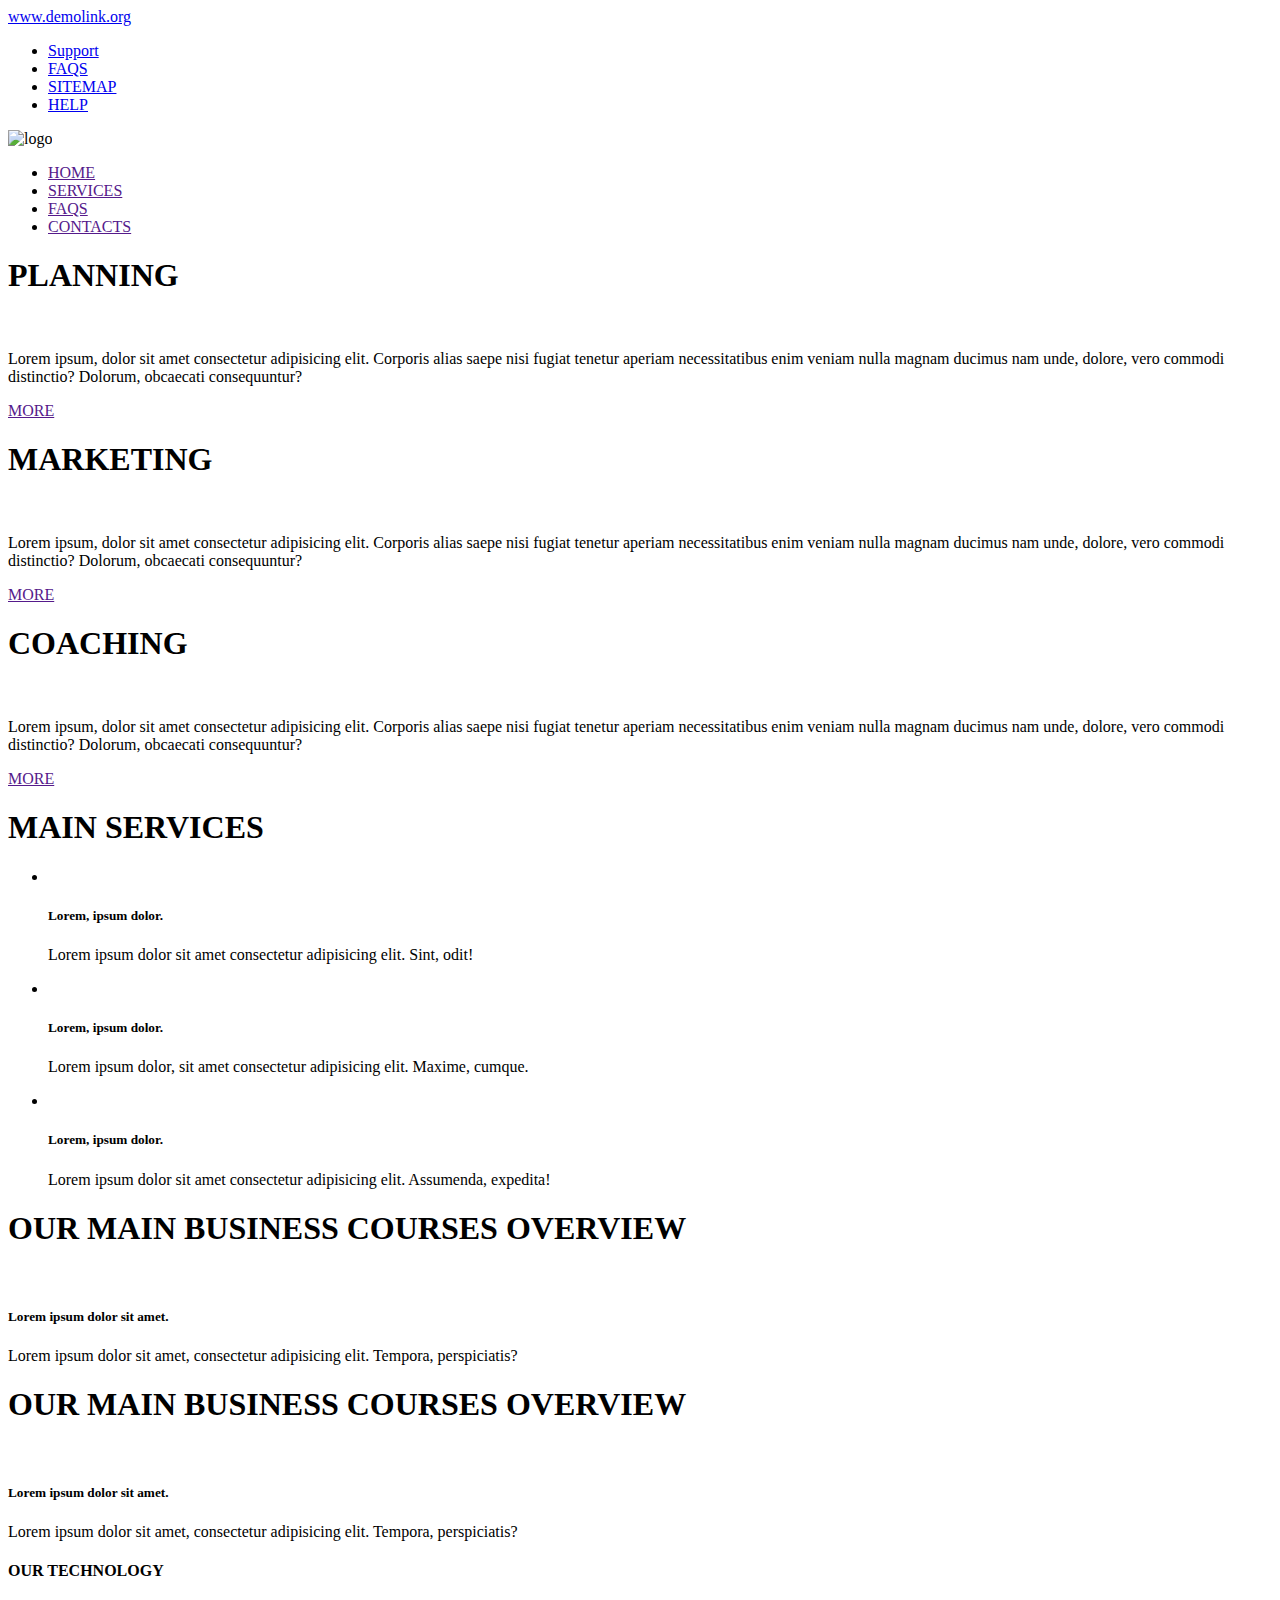
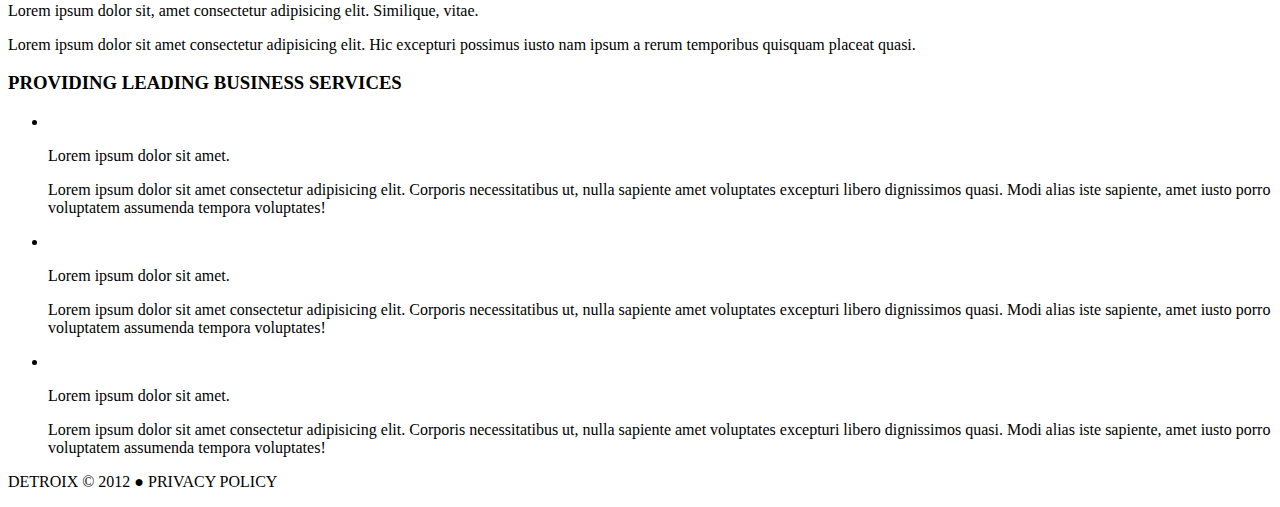
==== services.html @ 2ab6da88 "added services page and added the html structure" ====
<!DOCTYPE html>
<html lang="en">
<head>
    <title>Document</title>
</head>
<body>
    <a href="#">www.demolink.org</a>
    <ul>
        <li>
            <a href="#">Support</a>
        </li>
        <li>
            <a href="#">FAQS</a>
        </li>
        <li>
            <a href="#">SITEMAP</a>
        </li>
        <li>
            <a href="#">HELP</a>
        </li>
    </ul>
    <img src="http://www.placehold.it/150x75" alt="logo">
    <ul>
        <li>
            <a href="">HOME</a>
        </li>
        <li>
            <a href="">SERVICES</a>
        </li>
        <li>
            <a href="">FAQS</a>
        </li>
        <li>
            <a href="">CONTACTS</a>
        </li>
    </ul>
    <div>
        <div>
            <h1>PLANNING</h1>
            <img src="http://www.placehold.it/150x75" alt="">
            <p>Lorem ipsum, dolor sit amet consectetur adipisicing elit. Corporis alias saepe nisi fugiat tenetur aperiam necessitatibus enim veniam nulla magnam ducimus nam unde, dolore, vero commodi distinctio? Dolorum, obcaecati consequuntur?</p>
            <a href="">MORE</a>
        </div>
        <div>
            <h1>MARKETING</h1>
            <img src="http://www.placehold.it/150x75" alt="">
            <p>Lorem ipsum, dolor sit amet consectetur adipisicing elit. Corporis alias saepe nisi fugiat tenetur aperiam necessitatibus enim veniam nulla magnam ducimus nam unde, dolore, vero commodi distinctio? Dolorum, obcaecati consequuntur?</p>
            <a href="">MORE</a>
        </div>
        <div>
            <h1>COACHING</h1>
            <img src="http://www.placehold.it/150x75" alt="">
            <p>Lorem ipsum, dolor sit amet consectetur adipisicing elit. Corporis alias saepe nisi fugiat tenetur aperiam necessitatibus enim veniam nulla magnam ducimus nam unde, dolore, vero commodi distinctio? Dolorum, obcaecati consequuntur?</p>
            <a href="">MORE</a>
        </div>
        <div>
            <h1>MAIN SERVICES</h1>
            <ul>
                <li>
                    <img src="http://www.placehold.it/50x50" alt="">
                    <h5>Lorem, ipsum dolor.</h5>
                    <p>Lorem ipsum dolor sit amet consectetur adipisicing elit. Sint, odit!</p>
                </li>
                <li>
                    <img src="http://www.placehold.it/50x50" alt="">
                    <h5>Lorem, ipsum dolor.</h5>
                    <p>Lorem ipsum dolor, sit amet consectetur adipisicing elit. Maxime, cumque.</p>
                </li>
                <li>
                    <img src="http://www.placehold.it/50x50" alt="">
                    <h5>Lorem, ipsum dolor.</h5>
                    <p>Lorem ipsum dolor sit amet consectetur adipisicing elit. Assumenda, expedita!</p>
                </li>
            </ul>
        </div>
        <div>
            <h1>OUR MAIN BUSINESS COURSES OVERVIEW</h1>
            <img src="http://www.placehold.it/150x75" alt="">
            <h5>Lorem ipsum dolor sit amet.</h5>
            <p>Lorem ipsum dolor sit amet, consectetur adipisicing elit. Tempora, perspiciatis?</p>
            <h1>OUR MAIN BUSINESS COURSES OVERVIEW</h1>
            <img src="http://www.placehold.it/150x75" alt="">
            <h5>Lorem ipsum dolor sit amet.</h5>
            <p>Lorem ipsum dolor sit amet, consectetur adipisicing elit. Tempora, perspiciatis?</p>
        </div>
    </div>
    <div>
        <h4>OUR TECHNOLOGY</h4>
        <p>Lorem ipsum dolor sit, amet consectetur adipisicing elit. Similique, vitae.</p>
        <p>Lorem ipsum dolor sit amet consectetur adipisicing elit. Hic excepturi possimus iusto nam ipsum a rerum temporibus quisquam placeat quasi.</p>
    </div>
    <div>
        <h3>PROVIDING LEADING BUSINESS SERVICES</h3>
        <ul>
            <li>
                <img src="http://www.placehold.it/50x50" alt="">
                <p>Lorem ipsum dolor sit amet.</p>
                <p>Lorem ipsum dolor sit amet consectetur adipisicing elit. Corporis necessitatibus ut, nulla sapiente amet voluptates excepturi libero dignissimos quasi. Modi alias iste sapiente, amet iusto porro voluptatem assumenda tempora voluptates!</p>
            </li>
            <li>
                <img src="http://www.placehold.it/50x50" alt="">
                <p>Lorem ipsum dolor sit amet.</p>
                <p>Lorem ipsum dolor sit amet consectetur adipisicing elit. Corporis necessitatibus ut, nulla sapiente amet voluptates excepturi libero dignissimos quasi. Modi alias iste sapiente, amet iusto porro voluptatem assumenda tempora voluptates!</p>
            </li>
            <li>
                <img src="http://www.placehold.it/50x50" alt="">
                <p>Lorem ipsum dolor sit amet.</p>
                <p>Lorem ipsum dolor sit amet consectetur adipisicing elit. Corporis necessitatibus ut, nulla sapiente amet voluptates excepturi libero dignissimos quasi. Modi alias iste sapiente, amet iusto porro voluptatem assumenda tempora voluptates!</p>
            </li>
        </ul>
        <p>DETROIX &copy; 2012 ● PRIVACY POLICY</p>
    </div>
</body>
</html>
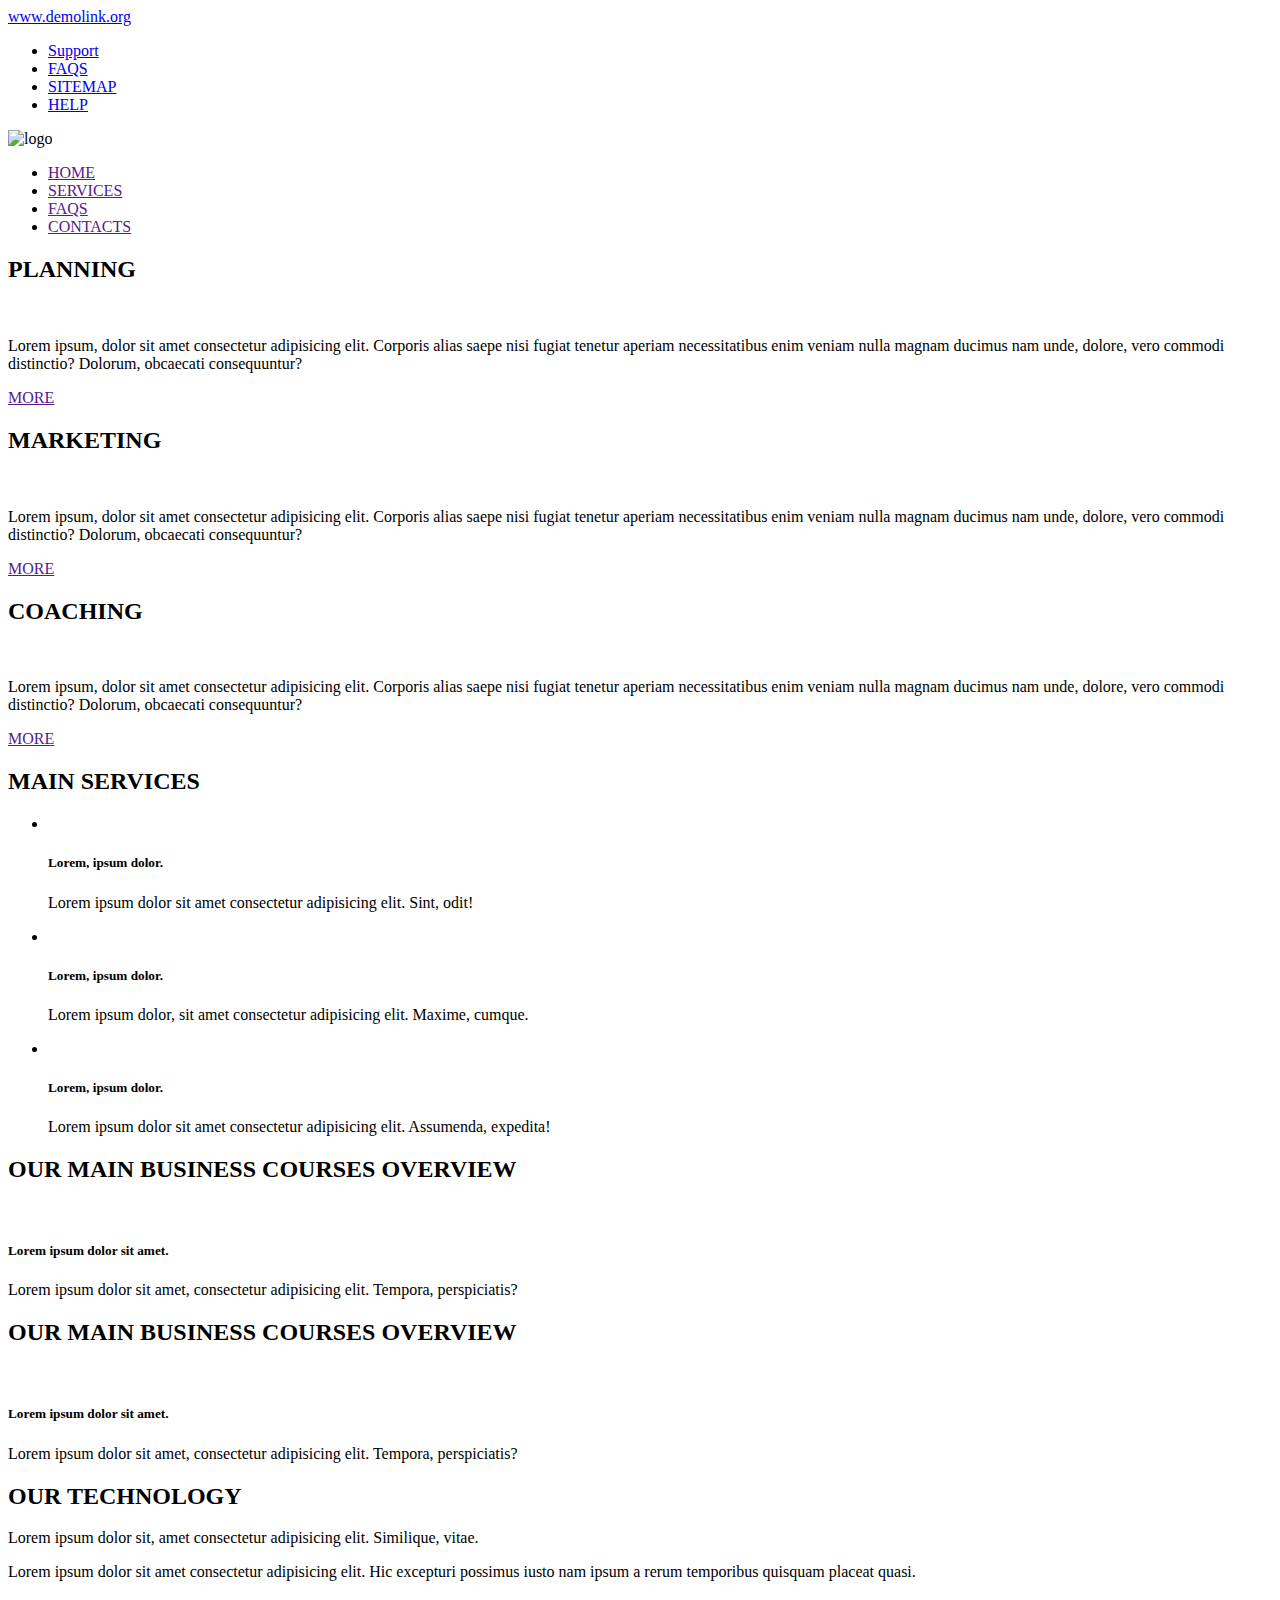
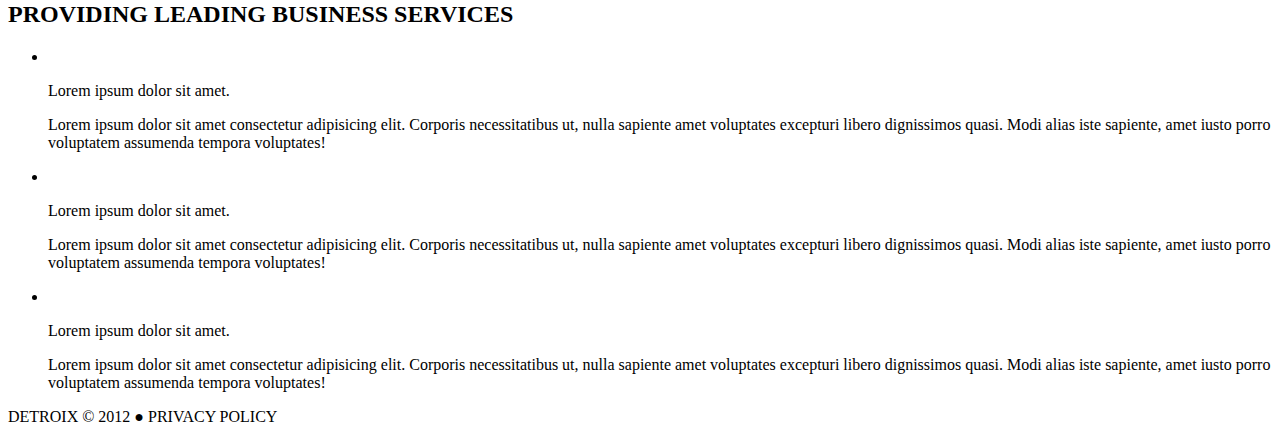
==== commit 80e7d7a9: "Added 960_grid to index and setup the grid" ====
--- a/services.html
+++ b/services.html
@@ -36,25 +36,25 @@
     </ul>
     <div>
         <div>
-            <h1>PLANNING</h1>
+            <h2>PLANNING</h2>
             <img src="http://www.placehold.it/150x75" alt="">
             <p>Lorem ipsum, dolor sit amet consectetur adipisicing elit. Corporis alias saepe nisi fugiat tenetur aperiam necessitatibus enim veniam nulla magnam ducimus nam unde, dolore, vero commodi distinctio? Dolorum, obcaecati consequuntur?</p>
             <a href="">MORE</a>
         </div>
         <div>
-            <h1>MARKETING</h1>
+            <h2>MARKETING</h2>
             <img src="http://www.placehold.it/150x75" alt="">
             <p>Lorem ipsum, dolor sit amet consectetur adipisicing elit. Corporis alias saepe nisi fugiat tenetur aperiam necessitatibus enim veniam nulla magnam ducimus nam unde, dolore, vero commodi distinctio? Dolorum, obcaecati consequuntur?</p>
             <a href="">MORE</a>
         </div>
         <div>
-            <h1>COACHING</h1>
+            <h2>COACHING</h2>
             <img src="http://www.placehold.it/150x75" alt="">
             <p>Lorem ipsum, dolor sit amet consectetur adipisicing elit. Corporis alias saepe nisi fugiat tenetur aperiam necessitatibus enim veniam nulla magnam ducimus nam unde, dolore, vero commodi distinctio? Dolorum, obcaecati consequuntur?</p>
             <a href="">MORE</a>
         </div>
         <div>
-            <h1>MAIN SERVICES</h1>
+            <h2>MAIN SERVICES</h2>
             <ul>
                 <li>
                     <img src="http://www.placehold.it/50x50" alt="">
@@ -74,23 +74,23 @@
             </ul>
         </div>
         <div>
-            <h1>OUR MAIN BUSINESS COURSES OVERVIEW</h1>
+            <h2>OUR MAIN BUSINESS COURSES OVERVIEW</h2>
             <img src="http://www.placehold.it/150x75" alt="">
             <h5>Lorem ipsum dolor sit amet.</h5>
             <p>Lorem ipsum dolor sit amet, consectetur adipisicing elit. Tempora, perspiciatis?</p>
-            <h1>OUR MAIN BUSINESS COURSES OVERVIEW</h1>
+            <h2>OUR MAIN BUSINESS COURSES OVERVIEW</h2>
             <img src="http://www.placehold.it/150x75" alt="">
             <h5>Lorem ipsum dolor sit amet.</h5>
             <p>Lorem ipsum dolor sit amet, consectetur adipisicing elit. Tempora, perspiciatis?</p>
         </div>
     </div>
     <div>
-        <h4>OUR TECHNOLOGY</h4>
+        <h2>OUR TECHNOLOGY</h2>
         <p>Lorem ipsum dolor sit, amet consectetur adipisicing elit. Similique, vitae.</p>
         <p>Lorem ipsum dolor sit amet consectetur adipisicing elit. Hic excepturi possimus iusto nam ipsum a rerum temporibus quisquam placeat quasi.</p>
     </div>
     <div>
-        <h3>PROVIDING LEADING BUSINESS SERVICES</h3>
+        <h2>PROVIDING LEADING BUSINESS SERVICES</h2>
         <ul>
             <li>
                 <img src="http://www.placehold.it/50x50" alt="">
